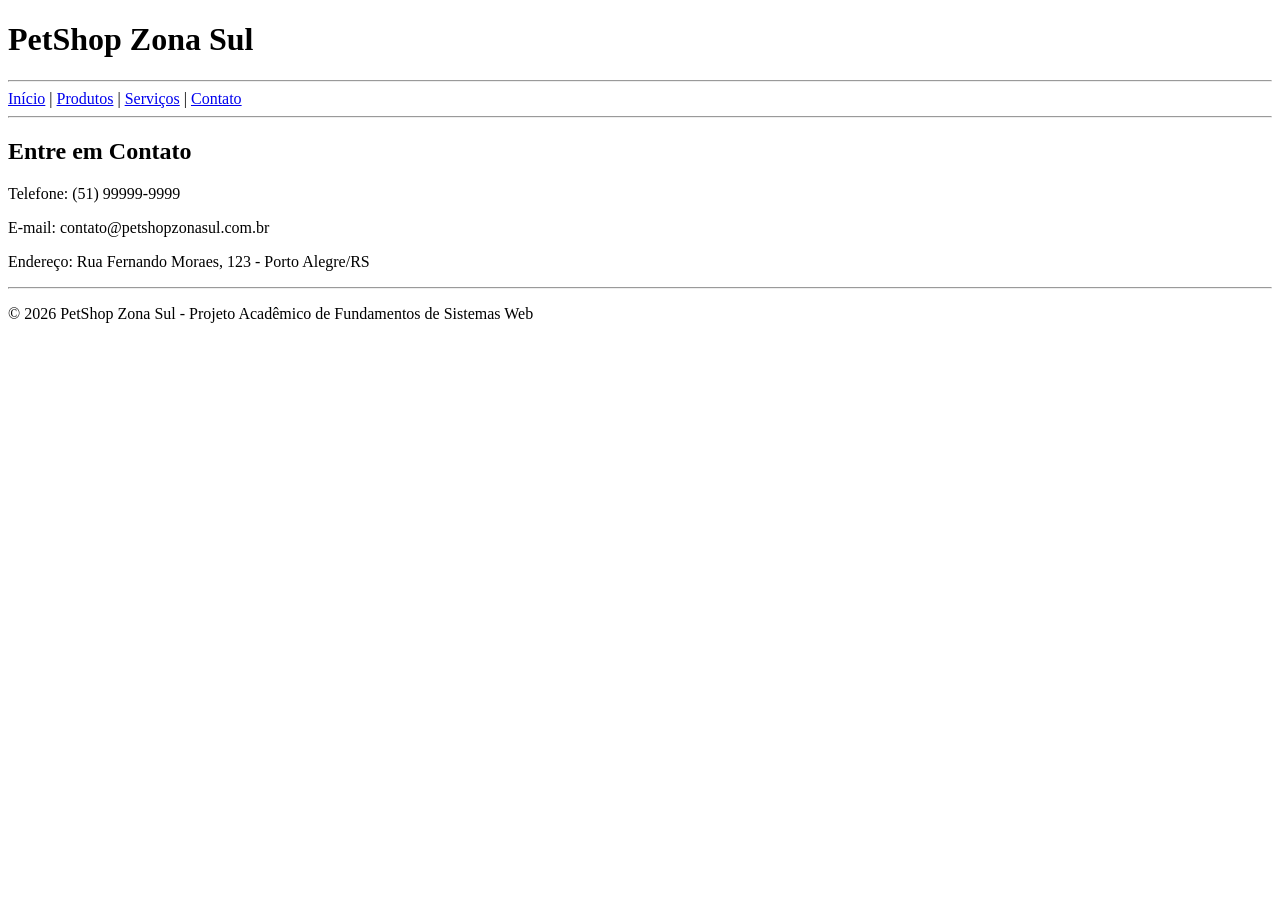
==== contato.html @ 52001da2 "Add files via upload Primeira versão do projeto PetShop" ====
<!DOCTYPE html>
<html lang="pt-BR">

<head>
    <meta charset="UTF-8">
    <title>Contato</title>
</head>

<body>

    <header>
       <h1>PetShop Zona Sul</h1>
    </header>


    <hr>

    <a href="index.html">Início</a> |
    <a href="produtos.html">Produtos</a> |
    <a href="servicos.html">Serviços</a> |
    <a href="contato.html">Contato</a>

    <hr>

    <main> 

    <h2>Entre em Contato</h2>

<p>
    Telefone: (51) 99999-9999
</p>

<p>
    E-mail: contato@petshopzonasul.com.br
</p>

<p>
    Endereço: Rua Fernando Moraes, 123 - Porto Alegre/RS
</p>

</main>

<hr>

<footer>
    <p>© 2026 PetShop Zona Sul - Projeto Acadêmico de Fundamentos de Sistemas Web</p>
</footer>

</body>

</html>
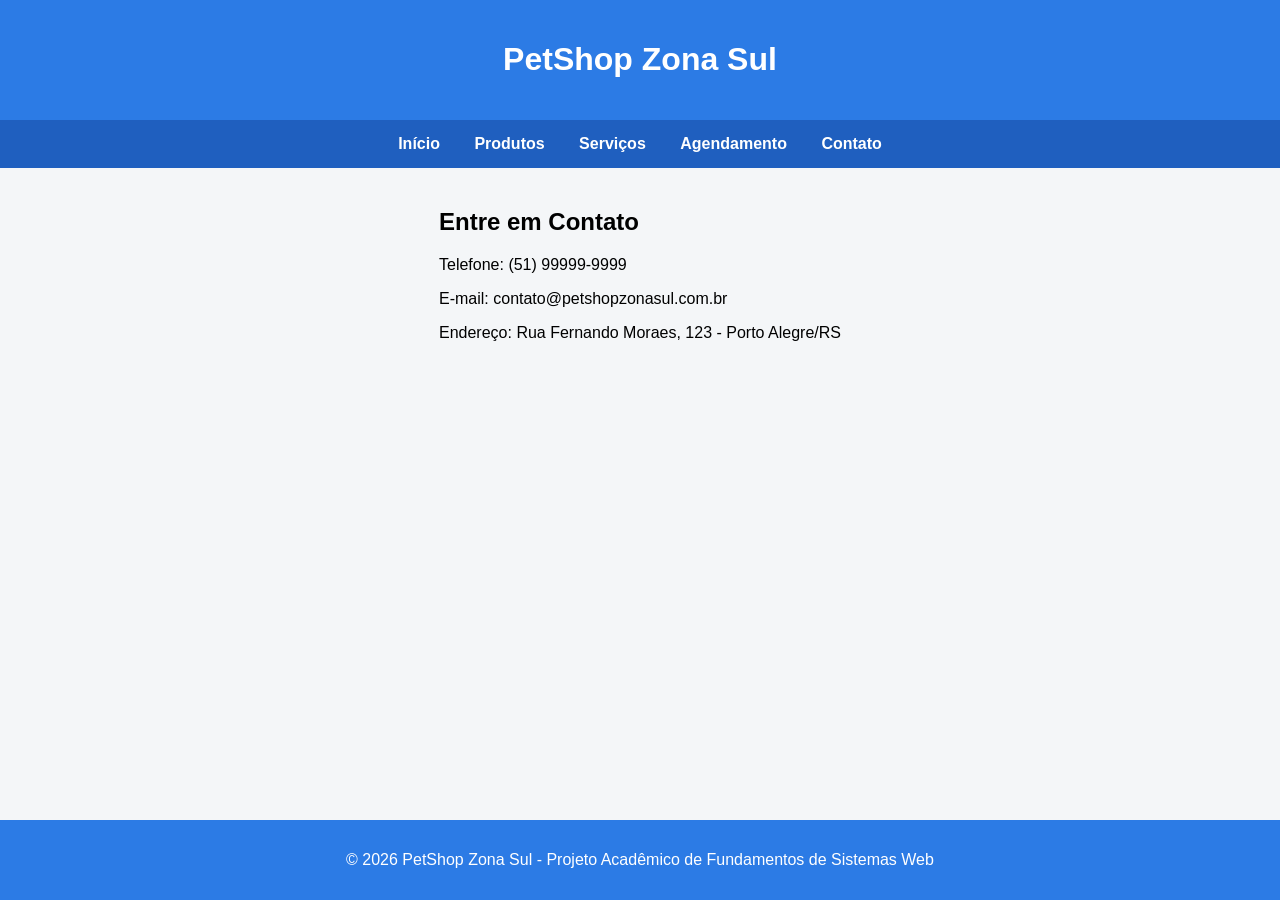
==== commit 08023454: "Add files via upload Atualização para Fase 2 - CSS, Bootstrap e JavaScript" ====
--- a/contato.html
+++ b/contato.html
@@ -2,26 +2,37 @@
 <html lang="pt-BR">
 
 <head>
+
     <meta charset="UTF-8">
+
     <title>Contato</title>
+
+    <link rel="stylesheet" href="css/style.css">
+
 </head>
 
 <body>
 
+    <!-- Cabeçalho do site -->
     <header>
        <h1>PetShop Zona Sul</h1>
     </header>
 
 
-    <hr>
+   
+<!-- Menu de navegação -->
+    <nav>
 
-    <a href="index.html">Início</a> |
-    <a href="produtos.html">Produtos</a> |
-    <a href="servicos.html">Serviços</a> |
+    <a href="index.html">Início</a>
+    <a href="produtos.html">Produtos</a>
+    <a href="servicos.html">Serviços</a>
+    <a href="agendamento.html">Agendamento</a>
     <a href="contato.html">Contato</a>
 
-    <hr>
+    </nav>
 
+   
+<!-- Informações de contato do PetShop -->
     <main> 
 
     <h2>Entre em Contato</h2>
@@ -40,8 +51,8 @@
 
 </main>
 
-<hr>
 
+<!-- Rodapé do site -->
 <footer>
     <p>© 2026 PetShop Zona Sul - Projeto Acadêmico de Fundamentos de Sistemas Web</p>
 </footer>
--- a/css/style.css
+++ b/css/style.css
@@ -0,0 +1,118 @@
+/* Estilização geral do sistema PetShop */
+body {
+    font-family: Arial, sans-serif;
+    background-color: #f4f6f8;
+    margin: 0;
+}
+
+header {
+    background-color: #2c7be5;
+    color: white;
+    text-align: center;
+    padding: 20px;
+}
+
+nav {
+    background-color: #1f5fbf;
+    text-align: center;
+    padding: 15px;
+}
+
+nav a {
+    color: white;
+    text-decoration: none;
+    margin: 15px;
+    font-weight: bold;
+}
+
+nav a:hover {
+    color: #ffd700;
+}
+
+main {
+    max-width: 1000px;
+    margin: auto;
+    padding: 20px;
+}
+
+img {
+    width: 250px;
+    border-radius: 10px;
+}
+
+footer {
+    background-color: #2c7be5;
+    color: white;
+    text-align: center;
+    padding: 15px;
+    margin-top: 30px;
+}
+
+.produto {
+    background-color: white;
+    padding: 15px;
+    margin-bottom: 20px;
+    border-radius: 10px;
+}
+
+/* Estilização do carrossel da página inicial */
+#carouselPetShop {
+    background-color: white;
+    border-radius: 12px;
+    padding: 20px;
+    box-shadow: 0 2px 8px rgba(0, 0, 0, 0.15);
+    max-width: 700px;
+    margin: 0 auto 30px auto;
+}
+
+.imagem-carrossel {
+    height: 280px;
+    object-fit: contain;
+    background-color: white;
+}
+
+/* Estilização dos cards de produtos */
+.produtos-container {
+    display: flex;
+    gap: 20px;
+    flex-wrap: wrap;
+    margin-bottom: 30px;
+}
+
+.produto-card {
+    background-color: white;
+    width: 300px;
+    padding: 15px;
+    border-radius: 12px;
+    box-shadow: 0 2px 8px rgba(0, 0, 0, 0.15);
+    text-align: center;
+}
+
+.produto-card img {
+    width: 100%;
+    height: 220px;
+    object-fit: contain;
+}
+
+.produto-card h3 {
+    margin-top: 15px;
+    color: #2c7be5;
+}
+
+html, body {
+    min-height: 100%;
+}
+
+body {
+    display: flex;
+    flex-direction: column;
+    min-height: 100vh;
+}
+
+main {
+    flex: 1;
+}
+
+footer {
+    margin-top: auto;
+}
